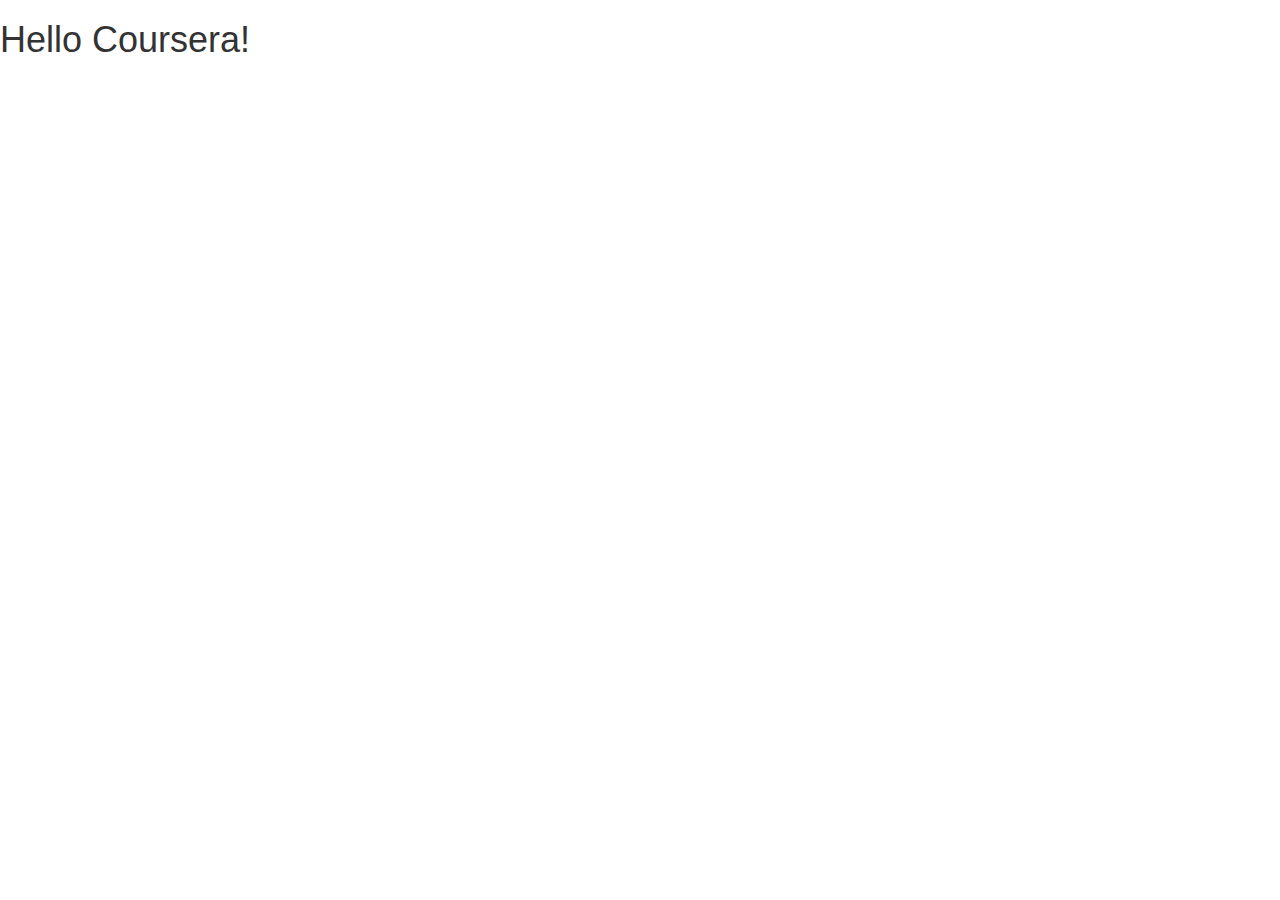
==== module3-solution/index.html @ c0cc49ab "Archivos Tarea 3" ====
<!doctype html>
<html lang="en">
  <head>
    <meta charset="utf-8">
    <meta http-equiv="X-UA-Compatible" content="IE=edge">
    <meta name="viewport" content="width=device-width, initial-scale=1">

    <title>Module 3 Coding Assignment</title>
    <link rel="stylesheet" href="css/bootstrap.min.css">
    <link rel="stylesheet" href="css/styles.css">
  </head>
<body>

  <h1>Hello Coursera!</h1>

</body>
</html>
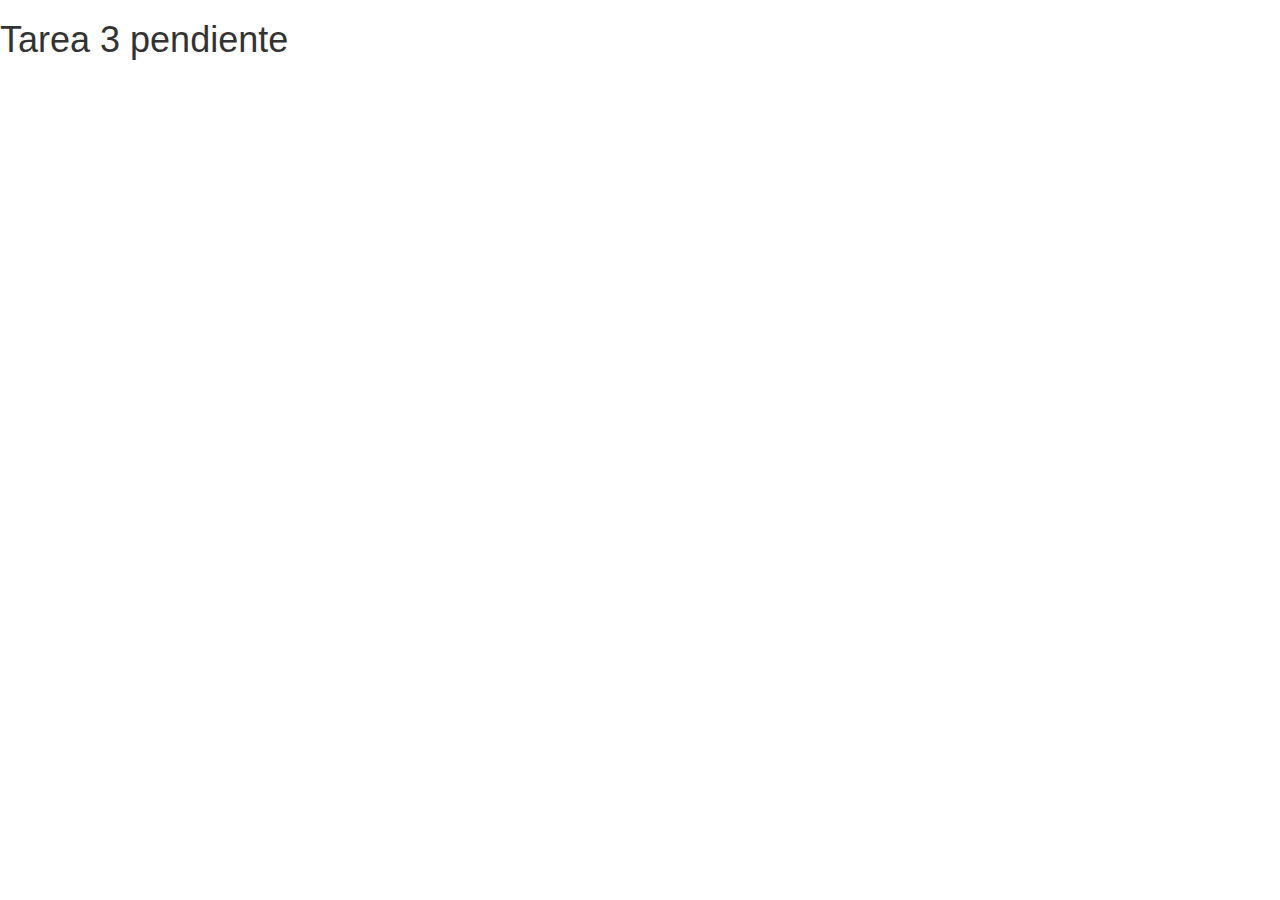
==== commit ed3a6531: "update 1" ====
--- a/module3-solution/index.html
+++ b/module3-solution/index.html
@@ -11,7 +11,7 @@
   </head>
 <body>
 
-  <h1>Hello Coursera!</h1>
+  <h1>Tarea 3 pendiente</h1>
 
 </body>
 </html>
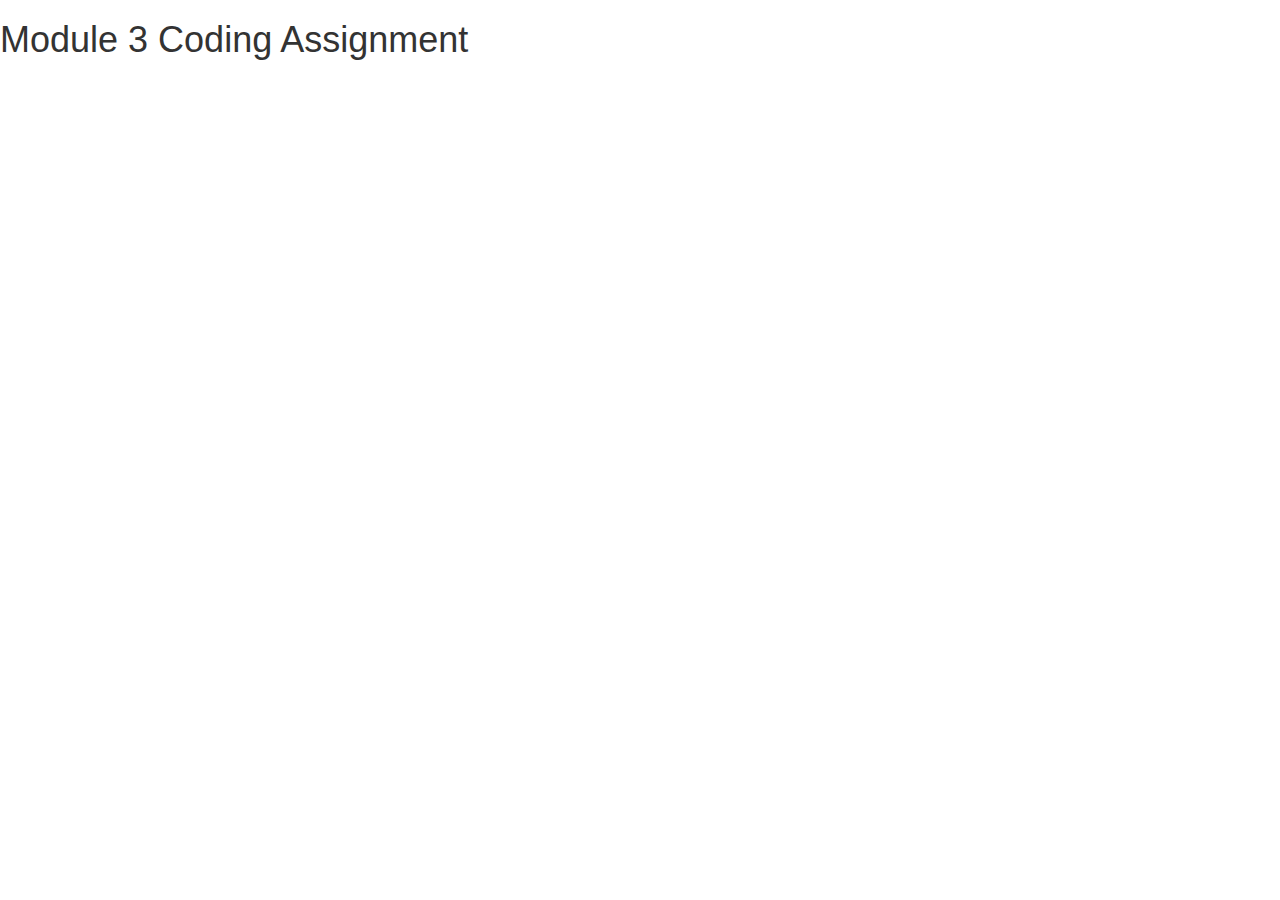
==== commit cdb0c0f9: "Copiar folders y archivos de la Lecture25" ====
--- a/module3-solution/index.html
+++ b/module3-solution/index.html
@@ -5,13 +5,24 @@
     <meta http-equiv="X-UA-Compatible" content="IE=edge">
     <meta name="viewport" content="width=device-width, initial-scale=1">
 
-    <title>Module 3 Coding Assignment</title>
+    <!-- HTML5 shim and Respond.js for IE8 support of HTML5 elements and media queries -->
+    <!-- WARNING: Respond.js doesn't work if you view the page via file:// -->
+    <!--[if lt IE 9]>
+      <script src="https://oss.maxcdn.com/html5shiv/3.7.2/html5shiv.min.js"></script>
+      <script src="https://oss.maxcdn.com/respond/1.4.2/respond.min.js"></script>
+    <![endif]-->
+
+    <title>Bootstrap Starter Page</title>
     <link rel="stylesheet" href="css/bootstrap.min.css">
     <link rel="stylesheet" href="css/styles.css">
   </head>
 <body>
 
-  <h1>Tarea 3 pendiente</h1>
+  <h1>Module 3 Coding Assignment</h1>
 
+  <!-- jQuery (Bootstrap JS plugins depend on it) -->
+  <script src="js/jquery-1.11.3.min.js"></script>
+  <script src="js/bootstrap.min.js"></script>
+  <script src="js/script.js"></script>
 </body>
 </html>
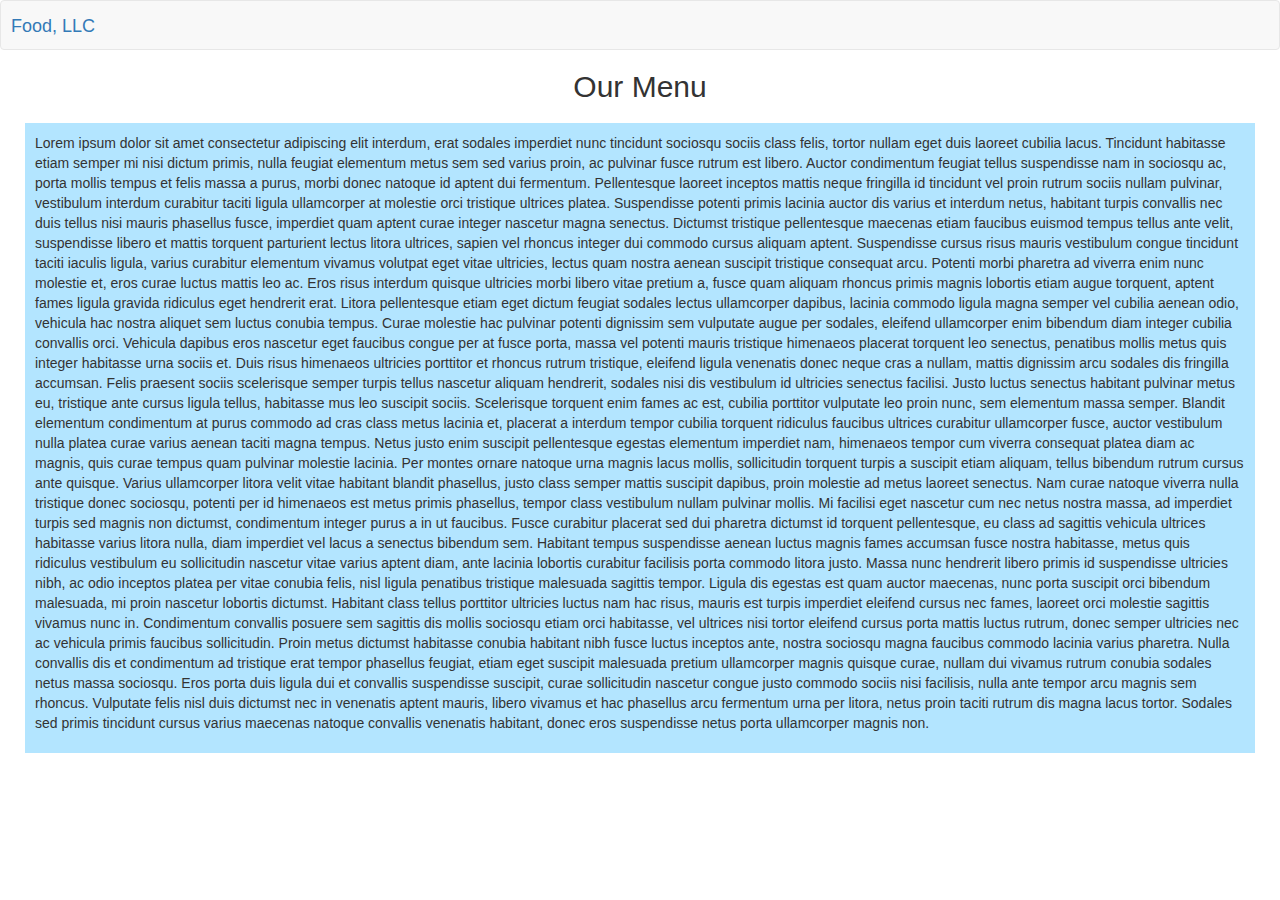
==== commit 0b7e6ad4: "Tarea Finalizada" ====
--- a/module3-solution/index.html
+++ b/module3-solution/index.html
@@ -12,13 +12,80 @@
       <script src="https://oss.maxcdn.com/respond/1.4.2/respond.min.js"></script>
     <![endif]-->
 
-    <title>Bootstrap Starter Page</title>
+    <title>Module 3 Coding Assignment</title>
     <link rel="stylesheet" href="css/bootstrap.min.css">
     <link rel="stylesheet" href="css/styles.css">
   </head>
 <body>
 
-  <h1>Module 3 Coding Assignment</h1>
+  <header>
+    <nav id="header-nav" class="navbar navbar-default">
+      <div class="container">
+        <div class="navbar-header">
+          <div class="navbar-brand">
+            <a href="index.html">Food, LLC</a>
+          </div>
+          
+          <button type="button" class="navbar-toggle collapsed" data-toggle="collapse" data-target="#collapsable-nav" aria-expanded="false">
+              <span class="sr-only">Toggle navigation</span>
+              <span class="icon-bar"></span>
+              <span class="icon-bar"></span>
+              <span class="icon-bar"></span>
+            </button>
+        </div>
+        
+      </div>
+
+      <div id="collapsable-nav" class="collapse navbar-collapse">
+          <ul id="nav-list" class="nav navbar-nav navbar-right visible-xs">
+           <li>
+             <a href="#">Chicken</a>
+           </li>
+           <li>
+             <a href="#">Beaf</a>
+           </li>
+           <li>
+             <a href="#">Sushi</a>
+           </li>
+         </ul><!-- #nav-list -->
+       </div><!-- .collapse .navbar-collapse -->
+
+      
+    </nav>
+  </header>
+  
+  <div>
+      <h2 id="page-heading" class="text-center">Our Menu</h2>
+  </div>
+    <div class="container-fluid">
+      <div class="row">
+        <div class="col-xs-12 col-sm-12 col-md-12">
+          <section id="section-1">
+              <p>
+                  Lorem ipsum dolor sit amet consectetur adipiscing elit interdum, erat sodales imperdiet nunc tincidunt sociosqu sociis class felis, tortor nullam eget duis laoreet cubilia lacus. Tincidunt habitasse etiam semper mi nisi dictum primis, nulla feugiat elementum metus sem sed varius proin, ac pulvinar fusce rutrum est libero. Auctor condimentum feugiat tellus suspendisse nam in sociosqu ac, porta mollis tempus et felis massa a purus, morbi donec natoque id aptent dui fermentum.
+
+                  Pellentesque laoreet inceptos mattis neque fringilla id tincidunt vel proin rutrum sociis nullam pulvinar, vestibulum interdum curabitur taciti ligula ullamcorper at molestie orci tristique ultrices platea. Suspendisse potenti primis lacinia auctor dis varius et interdum netus, habitant turpis convallis nec duis tellus nisi mauris phasellus fusce, imperdiet quam aptent curae integer nascetur magna senectus. Dictumst tristique pellentesque maecenas etiam faucibus euismod tempus tellus ante velit, suspendisse libero et mattis torquent parturient lectus litora ultrices, sapien vel rhoncus integer dui commodo cursus aliquam aptent.
+
+                  Suspendisse cursus risus mauris vestibulum congue tincidunt taciti iaculis ligula, varius curabitur elementum vivamus volutpat eget vitae ultricies, lectus quam nostra aenean suscipit tristique consequat arcu. Potenti morbi pharetra ad viverra enim nunc molestie et, eros curae luctus mattis leo ac. Eros risus interdum quisque ultricies morbi libero vitae pretium a, fusce quam aliquam rhoncus primis magnis lobortis etiam augue torquent, aptent fames ligula gravida ridiculus eget hendrerit erat. Litora pellentesque etiam eget dictum feugiat sodales lectus ullamcorper dapibus, lacinia commodo ligula magna semper vel cubilia aenean odio, vehicula hac nostra aliquet sem luctus conubia tempus.
+
+                  Curae molestie hac pulvinar potenti dignissim sem vulputate augue per sodales, eleifend ullamcorper enim bibendum diam integer cubilia convallis orci. Vehicula dapibus eros nascetur eget faucibus congue per at fusce porta, massa vel potenti mauris tristique himenaeos placerat torquent leo senectus, penatibus mollis metus quis integer habitasse urna sociis et. Duis risus himenaeos ultricies porttitor et rhoncus rutrum tristique, eleifend ligula venenatis donec neque cras a nullam, mattis dignissim arcu sodales dis fringilla accumsan. Felis praesent sociis scelerisque semper turpis tellus nascetur aliquam hendrerit, sodales nisi dis vestibulum id ultricies senectus facilisi.
+
+                  Justo luctus senectus habitant pulvinar metus eu, tristique ante cursus ligula tellus, habitasse mus leo suscipit sociis. Scelerisque torquent enim fames ac est, cubilia porttitor vulputate leo proin nunc, sem elementum massa semper. Blandit elementum condimentum at purus commodo ad cras class metus lacinia et, placerat a interdum tempor cubilia torquent ridiculus faucibus ultrices curabitur ullamcorper fusce, auctor vestibulum nulla platea curae varius aenean taciti magna tempus.
+
+                  Netus justo enim suscipit pellentesque egestas elementum imperdiet nam, himenaeos tempor cum viverra consequat platea diam ac magnis, quis curae tempus quam pulvinar molestie lacinia. Per montes ornare natoque urna magnis lacus mollis, sollicitudin torquent turpis a suscipit etiam aliquam, tellus bibendum rutrum cursus ante quisque. Varius ullamcorper litora velit vitae habitant blandit phasellus, justo class semper mattis suscipit dapibus, proin molestie ad metus laoreet senectus. Nam curae natoque viverra nulla tristique donec sociosqu, potenti per id himenaeos est metus primis phasellus, tempor class vestibulum nullam pulvinar mollis.
+
+                  Mi facilisi eget nascetur cum nec netus nostra massa, ad imperdiet turpis sed magnis non dictumst, condimentum integer purus a in ut faucibus. Fusce curabitur placerat sed dui pharetra dictumst id torquent pellentesque, eu class ad sagittis vehicula ultrices habitasse varius litora nulla, diam imperdiet vel lacus a senectus bibendum sem. Habitant tempus suspendisse aenean luctus magnis fames accumsan fusce nostra habitasse, metus quis ridiculus vestibulum eu sollicitudin nascetur vitae varius aptent diam, ante lacinia lobortis curabitur facilisis porta commodo litora justo.
+
+                  Massa nunc hendrerit libero primis id suspendisse ultricies nibh, ac odio inceptos platea per vitae conubia felis, nisl ligula penatibus tristique malesuada sagittis tempor. Ligula dis egestas est quam auctor maecenas, nunc porta suscipit orci bibendum malesuada, mi proin nascetur lobortis dictumst. Habitant class tellus porttitor ultricies luctus nam hac risus, mauris est turpis imperdiet eleifend cursus nec fames, laoreet orci molestie sagittis vivamus nunc in.
+
+                  Condimentum convallis posuere sem sagittis dis mollis sociosqu etiam orci habitasse, vel ultrices nisi tortor eleifend cursus porta mattis luctus rutrum, donec semper ultricies nec ac vehicula primis faucibus sollicitudin. Proin metus dictumst habitasse conubia habitant nibh fusce luctus inceptos ante, nostra sociosqu magna faucibus commodo lacinia varius pharetra. Nulla convallis dis et condimentum ad tristique erat tempor phasellus feugiat, etiam eget suscipit malesuada pretium ullamcorper magnis quisque curae, nullam dui vivamus rutrum conubia sodales netus massa sociosqu.
+
+                  Eros porta duis ligula dui et convallis suspendisse suscipit, curae sollicitudin nascetur congue justo commodo sociis nisi facilisis, nulla ante tempor arcu magnis sem rhoncus. Vulputate felis nisl duis dictumst nec in venenatis aptent mauris, libero vivamus et hac phasellus arcu fermentum urna per litora, netus proin taciti rutrum dis magna lacus tortor. Sodales sed primis tincidunt cursus varius maecenas natoque convallis venenatis habitant, donec eros suspendisse netus porta ullamcorper magnis non.
+                </p>
+          </section>          
+        </div>          
+      </div>
+    </div>
 
   <!-- jQuery (Bootstrap JS plugins depend on it) -->
   <script src="js/jquery-1.11.3.min.js"></script>
--- a/module3-solution/css/styles.css
+++ b/module3-solution/css/styles.css
@@ -0,0 +1,21 @@
+* {
+    box-sizing: border-box;
+}
+
+#nav-list > li {
+    text-align: center;
+    background-color: #FFFFD9;
+}
+
+div section {
+    margin: 10px;
+    padding: 10px;
+}
+#section-1{
+    background-color: #B3E5FF;
+}
+
+#header-nav .navbar-brand {
+    position: absolute;
+    left: 10px;
+}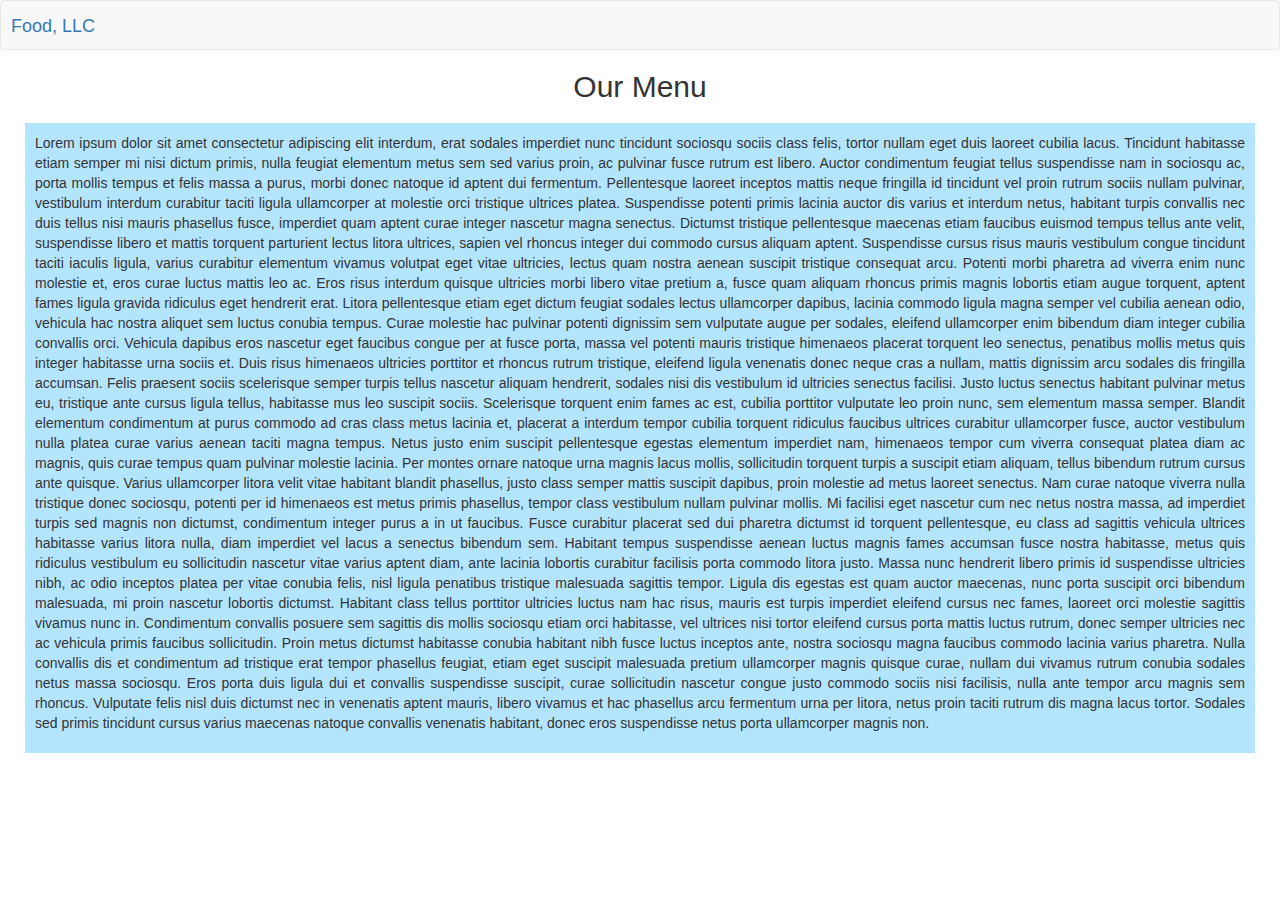
==== commit e3f4682b: "Justificar texto" ====
--- a/module3-solution/index.html
+++ b/module3-solution/index.html
@@ -61,7 +61,7 @@
       <div class="row">
         <div class="col-xs-12 col-sm-12 col-md-12">
           <section id="section-1">
-              <p>
+              <p id="texto">
                   Lorem ipsum dolor sit amet consectetur adipiscing elit interdum, erat sodales imperdiet nunc tincidunt sociosqu sociis class felis, tortor nullam eget duis laoreet cubilia lacus. Tincidunt habitasse etiam semper mi nisi dictum primis, nulla feugiat elementum metus sem sed varius proin, ac pulvinar fusce rutrum est libero. Auctor condimentum feugiat tellus suspendisse nam in sociosqu ac, porta mollis tempus et felis massa a purus, morbi donec natoque id aptent dui fermentum.
 
                   Pellentesque laoreet inceptos mattis neque fringilla id tincidunt vel proin rutrum sociis nullam pulvinar, vestibulum interdum curabitur taciti ligula ullamcorper at molestie orci tristique ultrices platea. Suspendisse potenti primis lacinia auctor dis varius et interdum netus, habitant turpis convallis nec duis tellus nisi mauris phasellus fusce, imperdiet quam aptent curae integer nascetur magna senectus. Dictumst tristique pellentesque maecenas etiam faucibus euismod tempus tellus ante velit, suspendisse libero et mattis torquent parturient lectus litora ultrices, sapien vel rhoncus integer dui commodo cursus aliquam aptent.
--- a/module3-solution/css/styles.css
+++ b/module3-solution/css/styles.css
@@ -18,4 +18,8 @@
 #header-nav .navbar-brand {
     position: absolute;
     left: 10px;
+}
+
+#texto {
+    text-align: justify;
 }